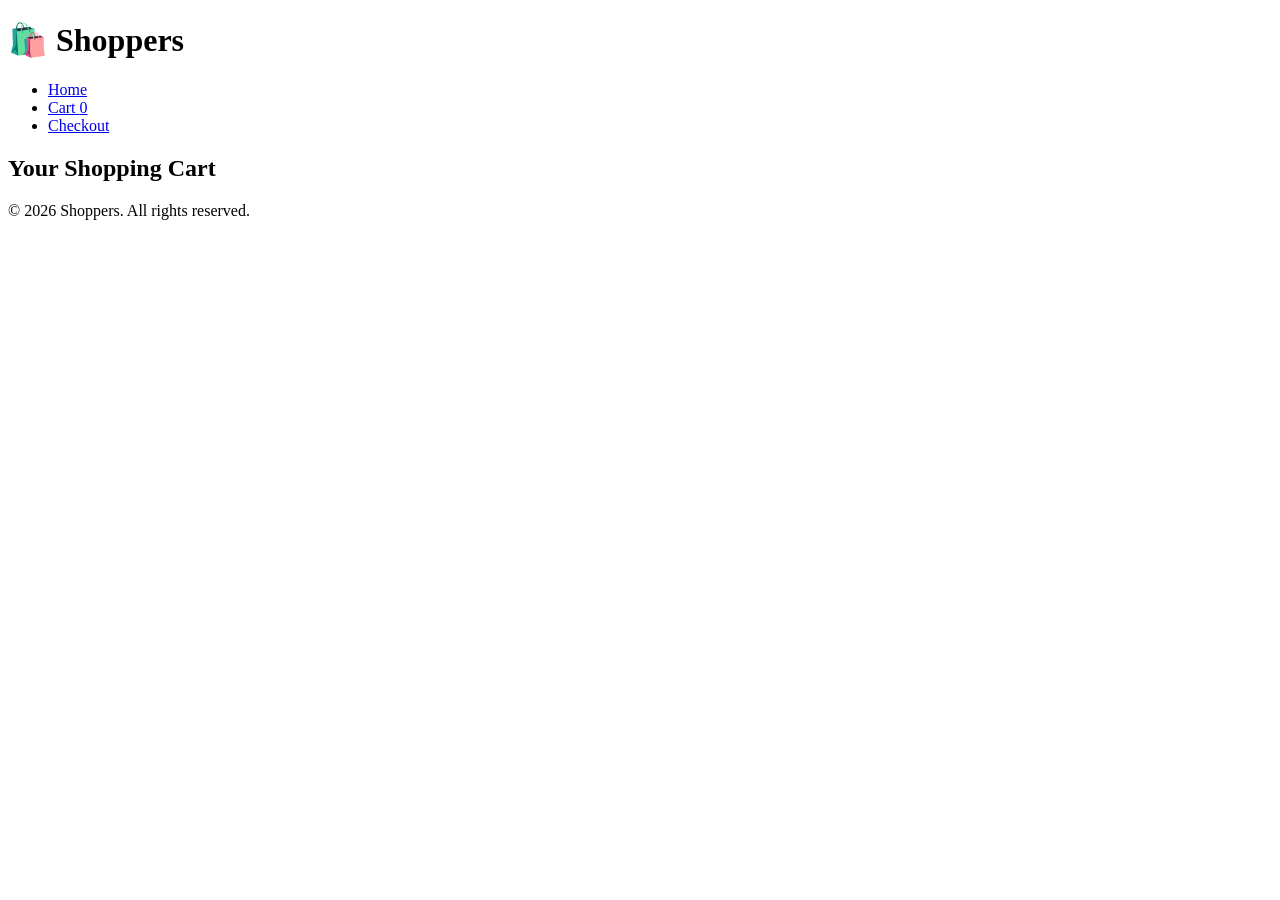
==== cart.html @ 81185d37 "Add files via upload" ====
<!DOCTYPE html>
<html lang="en">
<head>
    <meta charset="UTF-8">
    <meta name="viewport" content="width=device-width, initial-scale=1.0">
    <title>Shoppers - Cart</title>
    <link rel="stylesheet" href="CSS/style.css">
</head>
<body>
    <header>
        <div class="header-container">
            <h1>🛍️ Shoppers</h1>
            <nav>
                <ul>
                    <li><a href="index.html">Home</a></li>
                    <li><a href="cart.html" class="active">Cart <span id="cart-count" class="cart-badge">0</span></a></li>
                    <li><a href="checkout.html">Checkout</a></li>
                </ul>
            </nav>
        </div>
    </header>

    <main>
        <section class="cart-section">
            <h2>Your Shopping Cart</h2>
            <div id="cart-container">
                
            </div>
            <div id="cart-summary" class="cart-summary">
                
            </div>
        </section>
    </main>

    <footer>
        <p>&copy; 2026 Shoppers. All rights reserved.</p>
    </footer>

    <script src="js/script.js"></script>
</body>
</html>
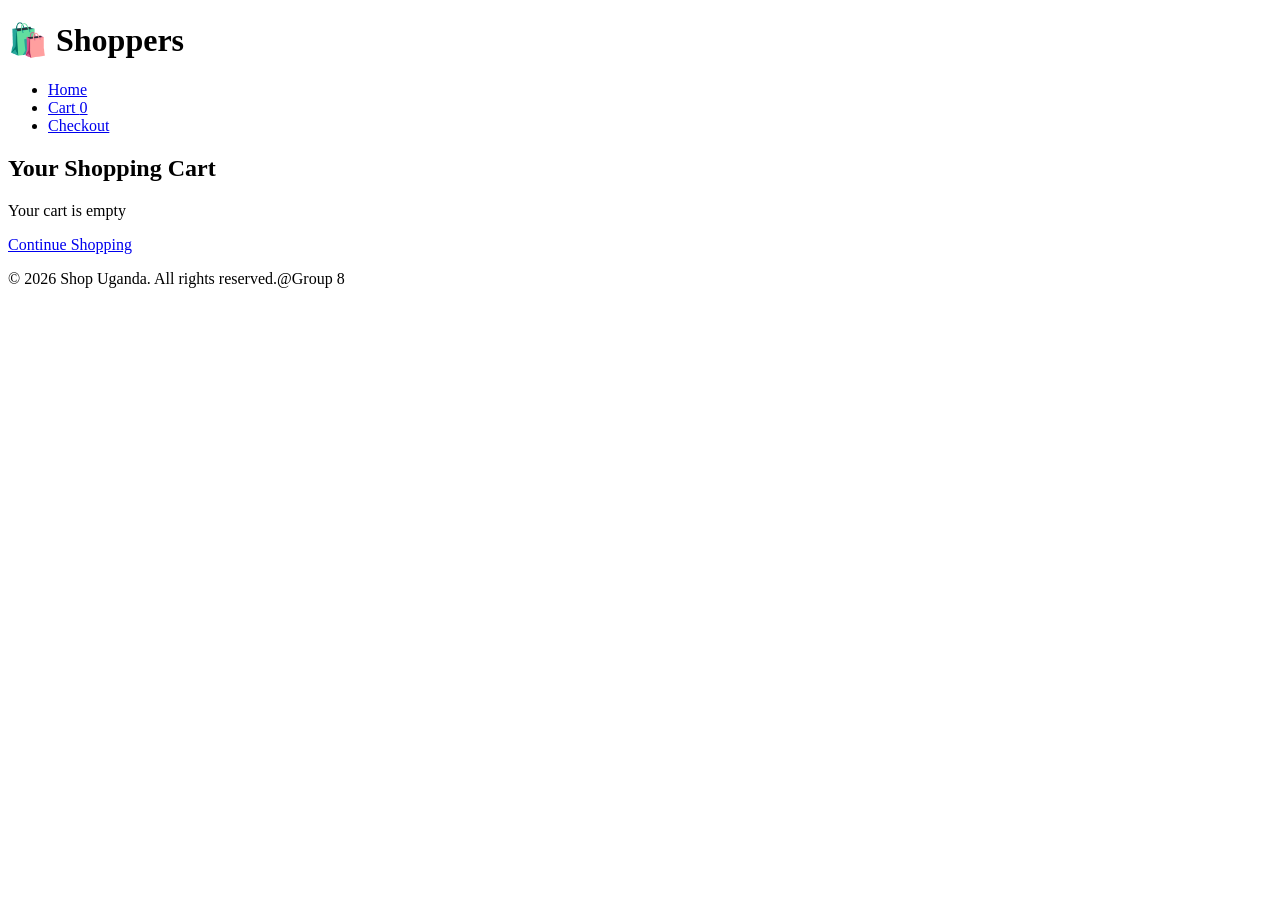
==== commit 02f15721: "changed the footer section" ====
--- a/cart.html
+++ b/cart.html
@@ -33,9 +33,9 @@
     </main>
 
     <footer>
-        <p>&copy; 2026 Shoppers. All rights reserved.</p>
+        <p>&copy; 2026 Shop Uganda. All rights reserved.@Group 8</p>
     </footer>
 
     <script src="js/script.js"></script>
 </body>
-</html>+</html>
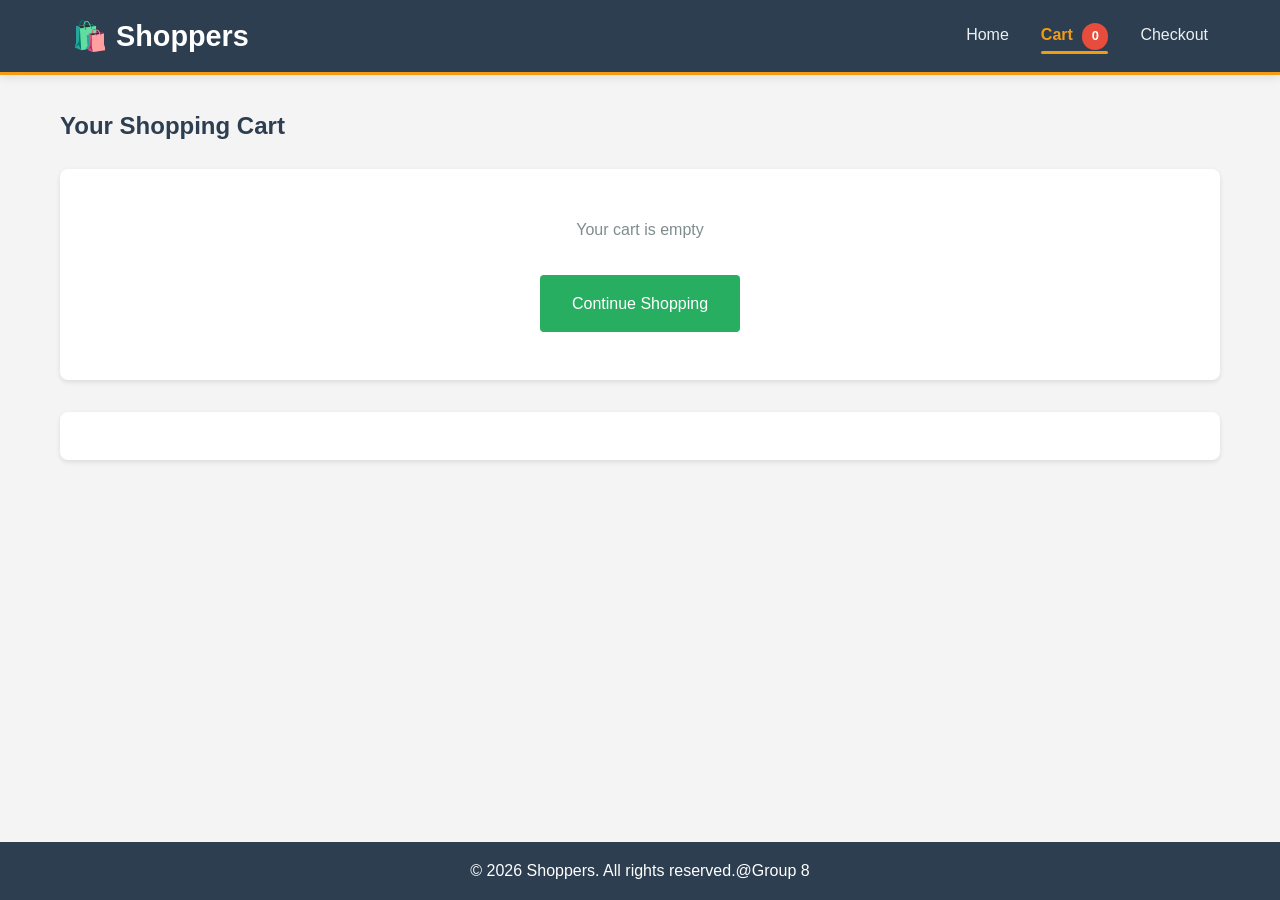
==== commit e1a36393: "Update cart.html" ====
--- a/cart.html
+++ b/cart.html
@@ -33,7 +33,7 @@
     </main>
 
     <footer>
-        <p>&copy; 2026 Shop Uganda. All rights reserved.@Group 8</p>
+        <p>&copy; 2026 Shoppers. All rights reserved.@Group 8</p>
     </footer>
 
     <script src="js/script.js"></script>
--- a/CSS/style.css
+++ b/CSS/style.css
@@ -0,0 +1,512 @@
+/* Global Styles */
+* {
+    margin: 0;
+    padding: 0;
+    box-sizing: border-box;
+}
+
+body {
+    font-family: 'Segoe UI', Tahoma, Geneva, Verdana, sans-serif;
+    line-height: 1.6;
+    color: #333;
+    background-color: #f4f4f4;
+    min-height: 100vh;
+    display: flex;
+    flex-direction: column;
+}
+
+/* Professional Header Styles */
+header {
+    background: #2c3e50;
+    box-shadow: 0 2px 10px rgba(0,0,0,0.1);
+    position: sticky;
+    top: 0;
+    z-index: 1000;
+    padding: 0.8rem 0;
+    border-bottom: 3px solid #f39c12;
+}
+
+.header-container {
+    max-width: 1200px;
+    margin: 0 auto;
+    padding: 0 2rem;
+    display: flex;
+    justify-content: space-between;
+    align-items: center;
+}
+
+header h1 {
+    font-size: 1.8rem;
+    color: white;
+    margin: 0;
+    display: flex;
+    align-items: center;
+    gap: 0.5rem;
+}
+
+nav ul {
+    list-style: none;
+    display: flex;
+    gap: 2rem;
+    margin: 0;
+    padding: 0;
+}
+
+nav ul li a {
+    color: #ecf0f1;
+    text-decoration: none;
+    font-weight: 500;
+    padding: 0.5rem 0;
+    transition: color 0.3s ease;
+    position: relative;
+}
+
+nav ul li a:hover {
+    color: #f39c12;
+}
+
+nav ul li a.active {
+    color: #f39c12;
+    font-weight: 600;
+}
+
+nav ul li a.active::after {
+    content: '';
+    position: absolute;
+    bottom: -3px;
+    left: 0;
+    width: 100%;
+    height: 3px;
+    background: #f39c12;
+    border-radius: 2px;
+}
+
+.cart-badge {
+    background: #e74c3c;
+    color: white;
+    padding: 0.2rem 0.6rem;
+    border-radius: 20px;
+    font-size: 0.8rem;
+    margin-left: 0.3rem;
+    display: inline-block;
+    min-width: 22px;
+    text-align: center;
+}
+
+/* Mobile responsive */
+@media screen and (max-width: 768px) {
+    .header-container {
+        flex-direction: column;
+        padding: 1rem;
+        gap: 1rem;
+    }
+    
+    nav ul {
+        gap: 1.5rem;
+        flex-wrap: wrap;
+        justify-content: center;
+    }
+}
+
+
+/* Main Content */
+main {
+    flex: 1;
+    max-width: 1200px;
+    margin: 2rem auto;
+    padding: 0 20px;
+    width: 100%;
+}
+
+/* Filters Section */
+.filters-section {
+    background: white;
+    padding: 1.5rem;
+    border-radius: 8px;
+    margin-bottom: 2rem;
+    box-shadow: 0 2px 5px rgba(0,0,0,0.1);
+}
+
+.search-container {
+    display: flex;
+    gap: 1rem;
+    margin-bottom: 1rem;
+}
+
+#search-input {
+    flex: 1;
+    padding: 0.8rem;
+    border: 2px solid #ddd;
+    border-radius: 4px;
+    font-size: 1rem;
+}
+
+#search-btn {
+    padding: 0.8rem 1.5rem;
+    background-color: #3498db;
+    color: white;
+    border: none;
+    border-radius: 4px;
+    cursor: pointer;
+    transition: background-color 0.3s;
+}
+
+#search-btn:hover {
+    background-color: #2980b9;
+}
+
+.category-filters {
+    display: flex;
+    gap: 1rem;
+    flex-wrap: wrap;
+}
+
+.category-btn {
+    padding: 0.5rem 1.2rem;
+    background-color: #ecf0f1;
+    border: none;
+    border-radius: 20px;
+    cursor: pointer;
+    transition: all 0.3s;
+    font-size: 0.9rem;
+}
+
+.category-btn:hover, .category-btn.active {
+    background-color: #3498db;
+    color: white;
+}
+
+/* Products Grid */
+.products-section h2 {
+    margin-bottom: 1.5rem;
+    color: #2c3e50;
+}
+
+.products-grid {
+    display: grid;
+    grid-template-columns: repeat(auto-fill, minmax(250px, 1fr));
+    gap: 2rem;
+}
+
+.product-card {
+    background: white;
+    border-radius: 8px;
+    overflow: hidden;
+    box-shadow: 0 2px 5px rgba(0,0,0,0.1);
+    transition: transform 0.3s;
+}
+
+.product-card:hover {
+    transform: translateY(-5px);
+}
+
+.product-image {
+    width: 100%;
+    height: 200px;
+    object-fit: cover;
+}
+
+.product-info {
+    padding: 1.5rem;
+}
+
+.product-title {
+    font-size: 1.1rem;
+    margin-bottom: 0.5rem;
+    color: #2c3e50;
+}
+
+.product-category {
+    color: #7f8c8d;
+    font-size: 0.9rem;
+    margin-bottom: 0.5rem;
+}
+
+.product-price {
+    font-size: 1.3rem;
+    font-weight: bold;
+    color: #27ae60;
+    margin-bottom: 1rem;
+}
+
+.add-to-cart-btn {
+    width: 100%;
+    padding: 0.8rem;
+    background-color: #3498db;
+    color: white;
+    border: none;
+    border-radius: 4px;
+    cursor: pointer;
+    transition: background-color 0.3s;
+}
+
+.add-to-cart-btn:hover {
+    background-color: #2980b9;
+}
+
+/* Cart Page Styles */
+.cart-section h2 {
+    margin-bottom: 1.5rem;
+    color: #2c3e50;
+}
+
+.cart-item {
+    background: white;
+    padding: 1.5rem;
+    margin-bottom: 1rem;
+    border-radius: 8px;
+    box-shadow: 0 2px 5px rgba(0,0,0,0.1);
+    display: flex;
+    justify-content: space-between;
+    align-items: center;
+    flex-wrap: wrap;
+}
+
+.cart-item-info {
+    flex: 2;
+}
+
+.cart-item-title {
+    font-size: 1.1rem;
+    font-weight: 600;
+    margin-bottom: 0.3rem;
+}
+
+.cart-item-price {
+    color: #27ae60;
+    font-weight: 600;
+}
+
+.cart-item-controls {
+    display: flex;
+    align-items: center;
+    gap: 1rem;
+}
+
+.quantity-control {
+    display: flex;
+    align-items: center;
+    gap: 0.5rem;
+}
+
+.quantity-btn {
+    width: 30px;
+    height: 30px;
+    border: none;
+    background-color: #ecf0f1;
+    cursor: pointer;
+    border-radius: 4px;
+    transition: background-color 0.3s;
+}
+
+.quantity-btn:hover {
+    background-color: #bdc3c7;
+}
+
+.quantity-display {
+    font-size: 1rem;
+    min-width: 30px;
+    text-align: center;
+}
+
+.remove-btn {
+    padding: 0.4rem 0.8rem;
+    background-color: #e74c3c;
+    color: white;
+    border: none;
+    border-radius: 4px;
+    cursor: pointer;
+    transition: background-color 0.3s;
+}
+
+.remove-btn:hover {
+    background-color: #c0392b;
+}
+
+.cart-summary {
+    background: white;
+    padding: 1.5rem;
+    border-radius: 8px;
+    box-shadow: 0 2px 5px rgba(0,0,0,0.1);
+    margin-top: 2rem;
+}
+
+.summary-row {
+    display: flex;
+    justify-content: space-between;
+    margin-bottom: 0.5rem;
+}
+
+.summary-row.total {
+    font-size: 1.3rem;
+    font-weight: bold;
+    border-top: 2px solid #ecf0f1;
+    padding-top: 1rem;
+    margin-top: 1rem;
+}
+
+.checkout-btn {
+    display: inline-block;
+    padding: 1rem 2rem;
+    background-color: #27ae60;
+    color: white;
+    text-decoration: none;
+    border-radius: 4px;
+    margin-top: 1rem;
+    transition: background-color 0.3s;
+}
+
+.checkout-btn:hover {
+    background-color: #229954;
+}
+
+/* Checkout Page Styles */
+.checkout-section h2 {
+    margin-bottom: 1.5rem;
+    color: #2c3e50;
+}
+
+.checkout-summary {
+    background: white;
+    padding: 1.5rem;
+    border-radius: 8px;
+    box-shadow: 0 2px 5px rgba(0,0,0,0.1);
+    margin-bottom: 2rem;
+}
+
+.checkout-form {
+    background: white;
+    padding: 2rem;
+    border-radius: 8px;
+    box-shadow: 0 2px 5px rgba(0,0,0,0.1);
+}
+
+.form-group {
+    margin-bottom: 1.5rem;
+}
+
+.form-group label {
+    display: block;
+    margin-bottom: 0.5rem;
+    font-weight: 600;
+}
+
+.form-group input,
+.form-group textarea {
+    width: 100%;
+    padding: 0.8rem;
+    border: 2px solid #ddd;
+    border-radius: 4px;
+    font-size: 1rem;
+}
+
+.form-group input:focus,
+.form-group textarea:focus {
+    outline: none;
+    border-color: #3498db;
+}
+
+.error-message {
+    color: #e74c3c;
+    font-size: 0.9rem;
+    margin-top: 0.3rem;
+    display: block;
+}
+
+.form-actions {
+    display: flex;
+    gap: 1rem;
+    margin-top: 2rem;
+}
+
+.btn-primary {
+    flex: 1;
+    padding: 1rem;
+    background-color: #27ae60;
+    color: white;
+    border: none;
+    border-radius: 4px;
+    cursor: pointer;
+    transition: background-color 0.3s;
+    font-size: 1rem;
+}
+
+.btn-primary:hover {
+    background-color: #229954;
+}
+
+.btn-secondary {
+    flex: 1;
+    padding: 1rem;
+    background-color: #e74c3c;
+    color: white;
+    border: none;
+    border-radius: 4px;
+    cursor: pointer;
+    transition: background-color 0.3s;
+    font-size: 1rem;
+}
+
+.btn-secondary:hover {
+    background-color: #c0392b;
+}
+
+/* Footer */
+footer {
+    background-color: #2c3e50;
+    color: white;
+    text-align: center;
+    padding: 1rem 0;
+    margin-top: 2rem;
+}
+
+/* Empty State */
+.empty-cart,
+.empty-products {
+    text-align: center;
+    padding: 3rem;
+    background: white;
+    border-radius: 8px;
+    box-shadow: 0 2px 5px rgba(0,0,0,0.1);
+}
+
+.empty-cart p,
+.empty-products p {
+    margin-bottom: 1rem;
+    color: #7f8c8d;
+}
+
+/* Responsive Design */
+@media (max-width: 768px) {
+    .header-container {
+        flex-direction: column;
+        gap: 1rem;
+    }
+    
+    nav ul {
+        gap: 1rem;
+    }
+    
+    .search-container {
+        flex-direction: column;
+    }
+    
+    .category-filters {
+        justify-content: center;
+    }
+    
+    .cart-item {
+        flex-direction: column;
+        gap: 1rem;
+        text-align: center;
+    }
+    
+    .cart-item-controls {
+        width: 100%;
+        justify-content: center;
+    }
+    
+    .form-actions {
+        flex-direction: column;
+    }
+}
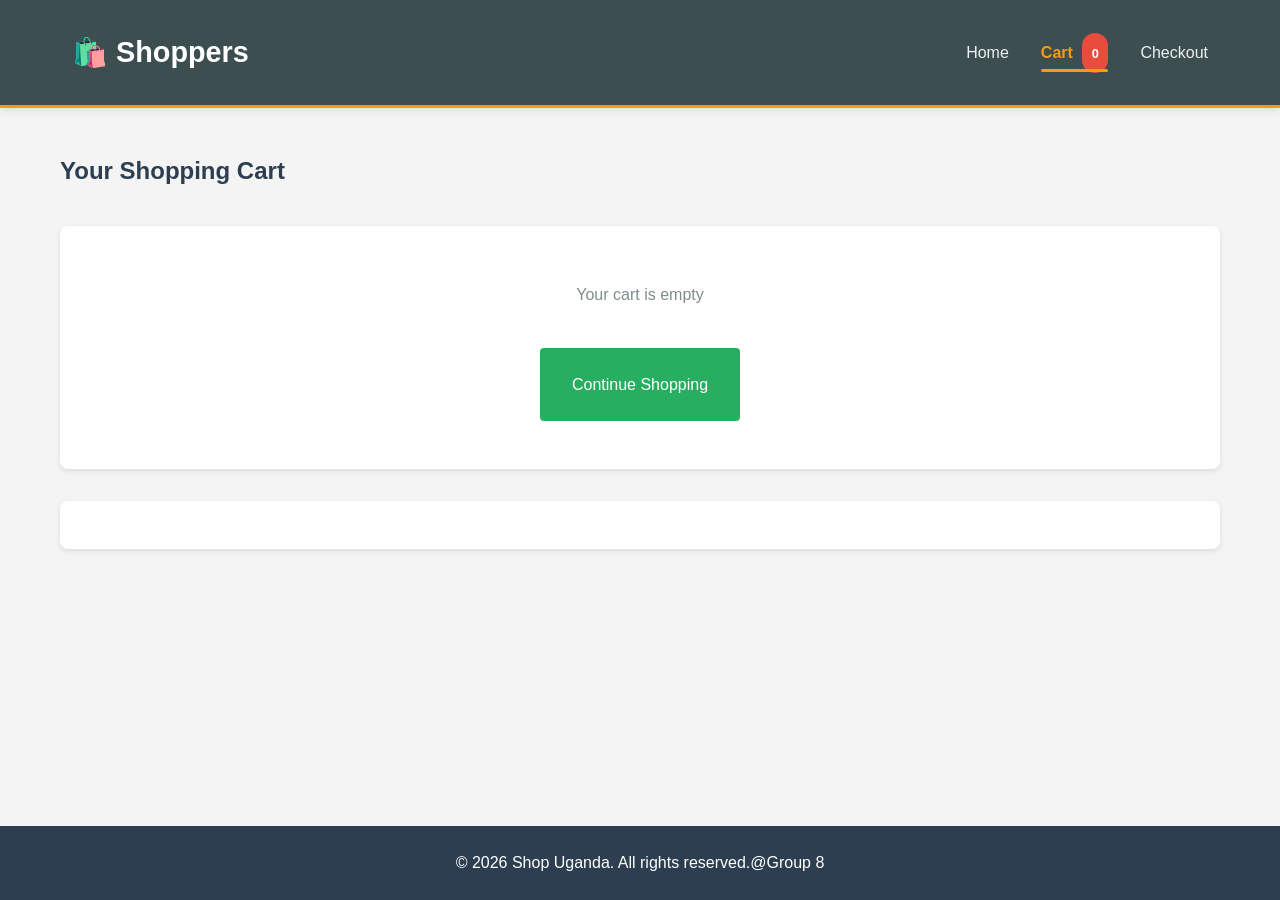
==== commit 0604394c: "Merge pull request #1 from lumustephen2020-sys/feature/Lumu-Stephen-changing-comments Updated commen" ====
--- a/cart.html
+++ b/cart.html
@@ -33,7 +33,7 @@
     </main>
 
     <footer>
-        <p>&copy; 2026 Shoppers. All rights reserved.@Group 8</p>
+        <p>&copy; 2026 Shop Uganda. All rights reserved.@Group 8</p>
     </footer>
 
     <script src="js/script.js"></script>
--- a/CSS/style.css
+++ b/CSS/style.css
@@ -7,8 +7,8 @@
 
 body {
     font-family: 'Segoe UI', Tahoma, Geneva, Verdana, sans-serif;
-    line-height: 1.6;
-    color: #333;
+    line-height: 2.6;
+    color: #444;
     background-color: #f4f4f4;
     min-height: 100vh;
     display: flex;
@@ -17,13 +17,14 @@
 
 /* Professional Header Styles */
 header {
-    background: #2c3e50;
+    background: #3c4e50;
     box-shadow: 0 2px 10px rgba(0,0,0,0.1);
     position: sticky;
     top: 0;
     z-index: 1000;
-    padding: 0.8rem 0;
+    padding: 15px;
     border-bottom: 3px solid #f39c12;
+    
 }
 
 .header-container {
@@ -509,4 +510,4 @@
     .form-actions {
         flex-direction: column;
     }
-}+}
